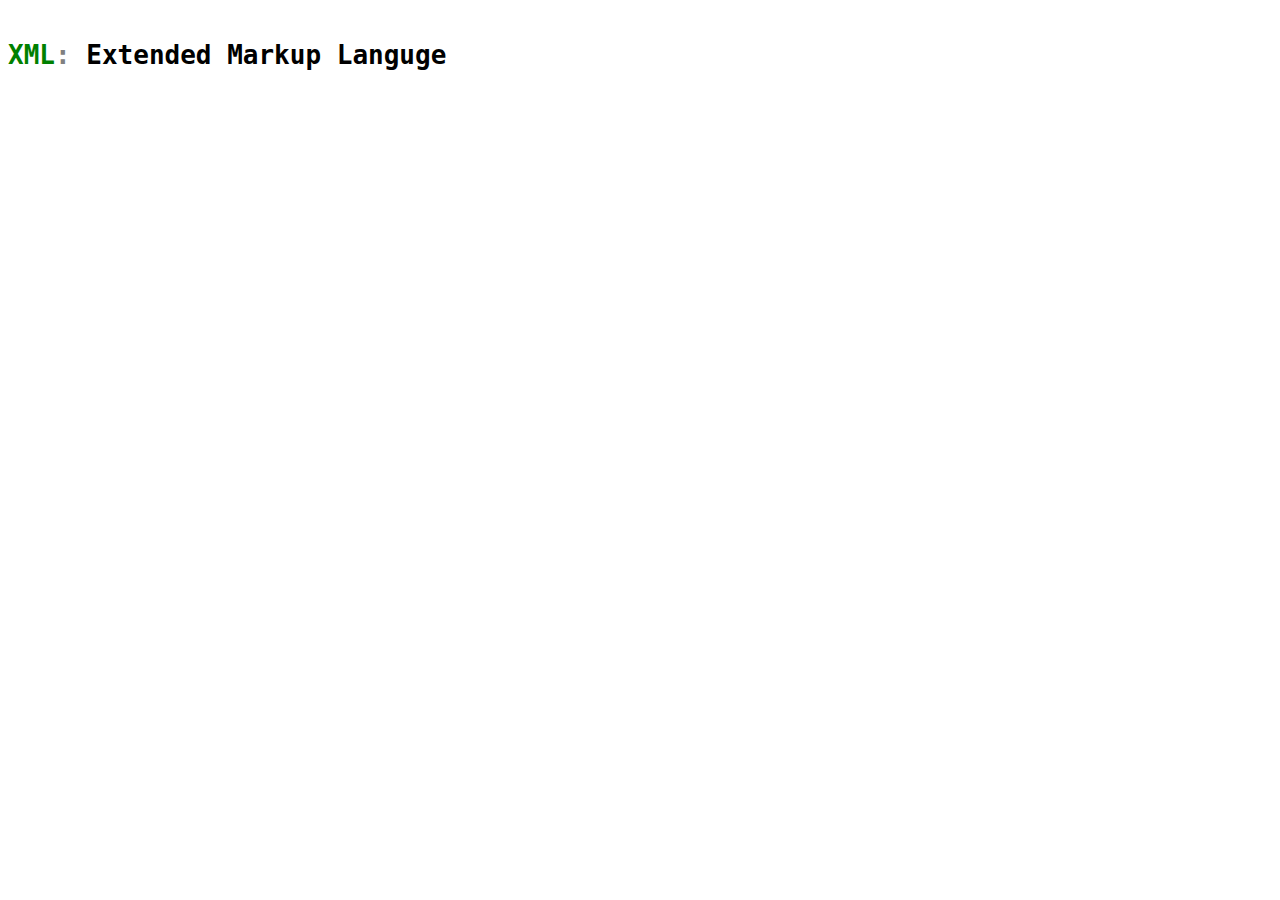
==== index.html @ 63019d03 "Index" ====
<html>
  <head>
    <title>XML Data</title>
    <style>
      .key {
        color: #008000;
      }
      .colon {
        color: #808080;
      }
    </style>
  </head>
  <body>
    <pre>
      <h1><span class="key">XML</span><span class="colon">:</span> Extended Markup Languge</h1>
    </pre>
  </body>
</html>
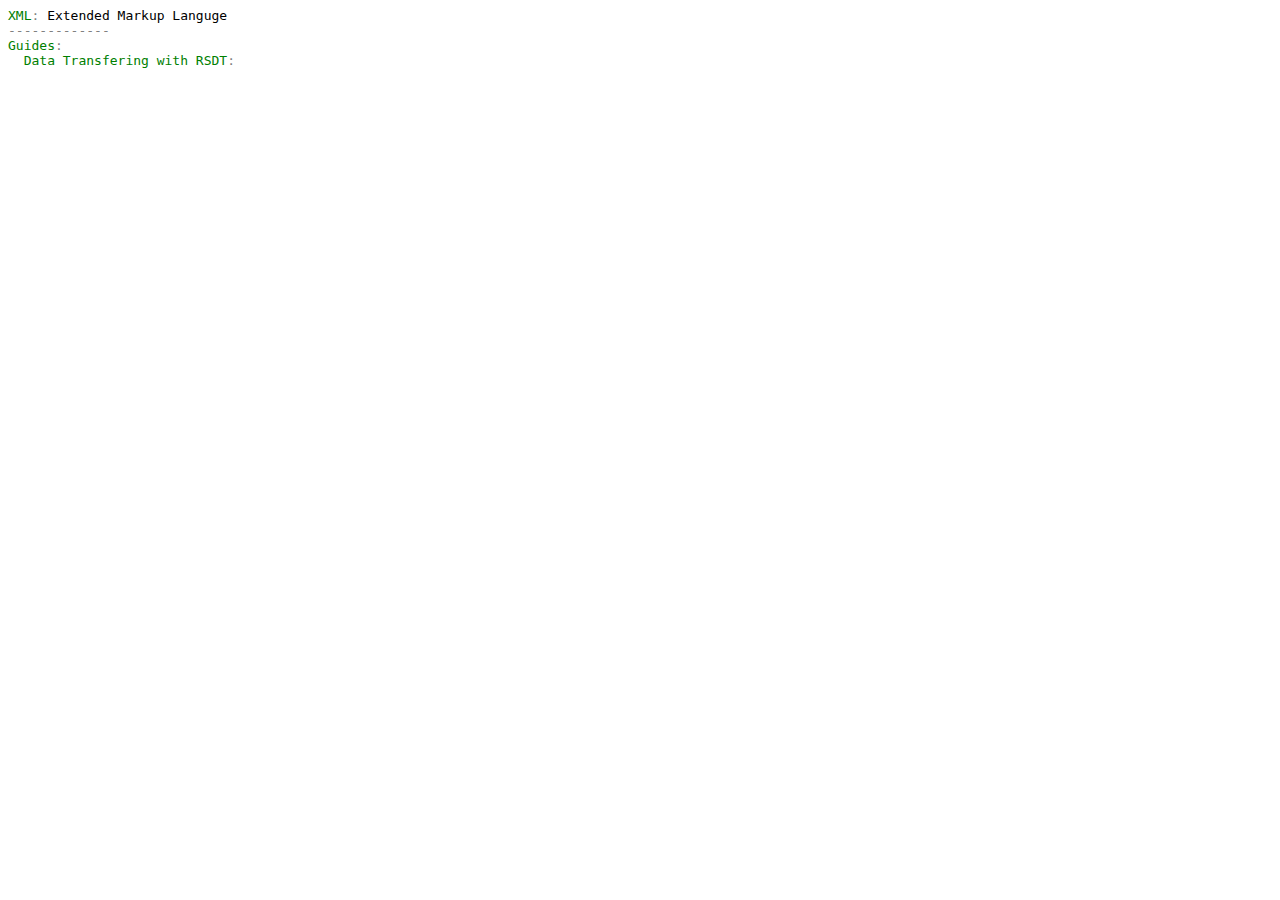
==== commit b3830f22: "Index" ====
--- a/index.html
+++ b/index.html
@@ -12,7 +12,10 @@
   </head>
   <body>
     <pre>
-      <h1><span class="key">XML</span><span class="colon">:</span> Extended Markup Languge</h1>
+<span class="key">XML</span><span class="colon">:</span> Extended Markup Languge
+<span class="colon">-------------</span>
+<span class="key">Guides</span><span class="colon">:</span>
+  <span class="key">Data Transfering with RSDT</span><span class="colon">:</span>
     </pre>
   </body>
 </html>
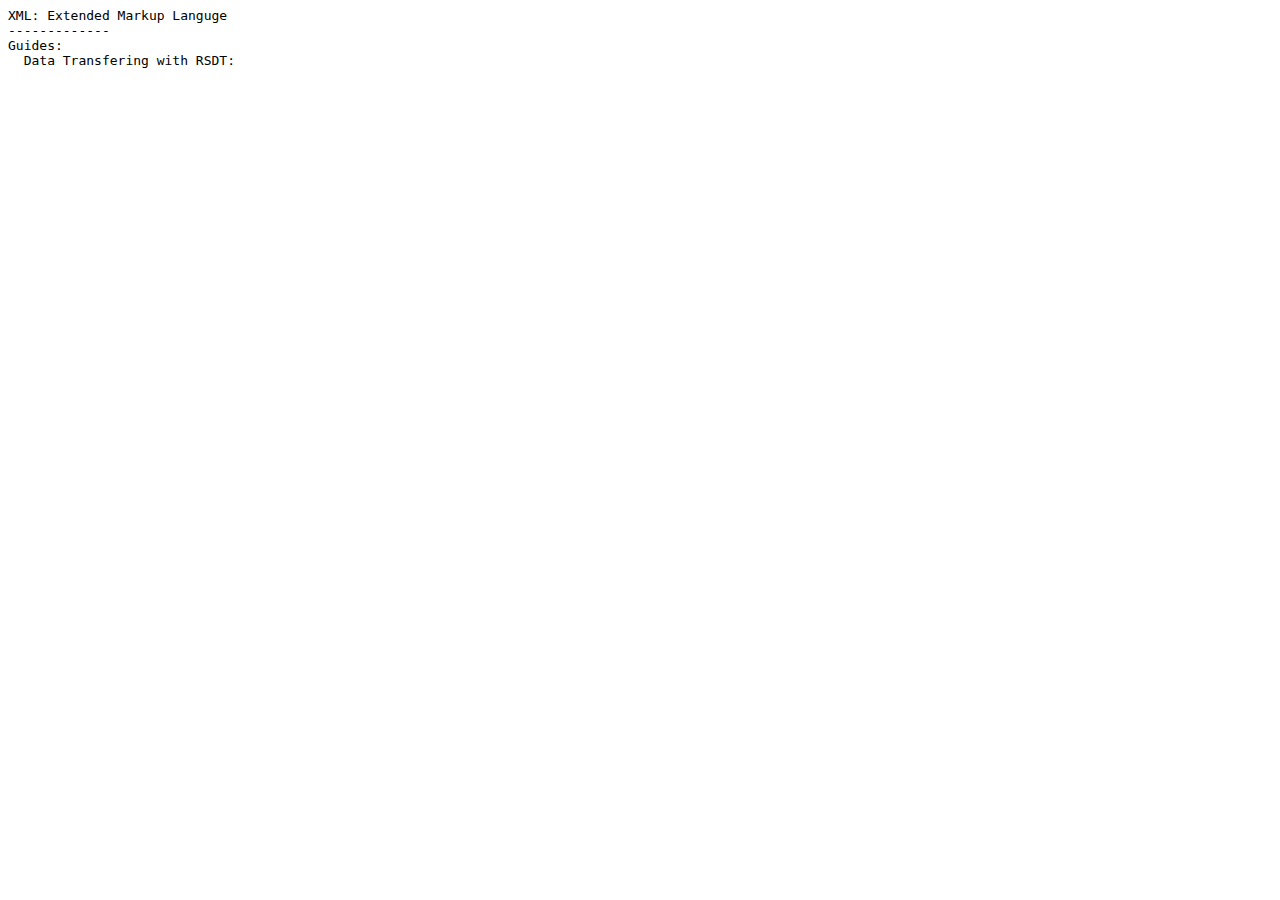
==== commit fbf9bc65: "Update index.html" ====
--- a/index.html
+++ b/index.html
@@ -1,14 +1,6 @@
 <html>
   <head>
     <title>XML Data</title>
-    <style>
-      .key {
-        color: #008000;
-      }
-      .colon {
-        color: #808080;
-      }
-    </style>
   </head>
   <body>
     <pre>
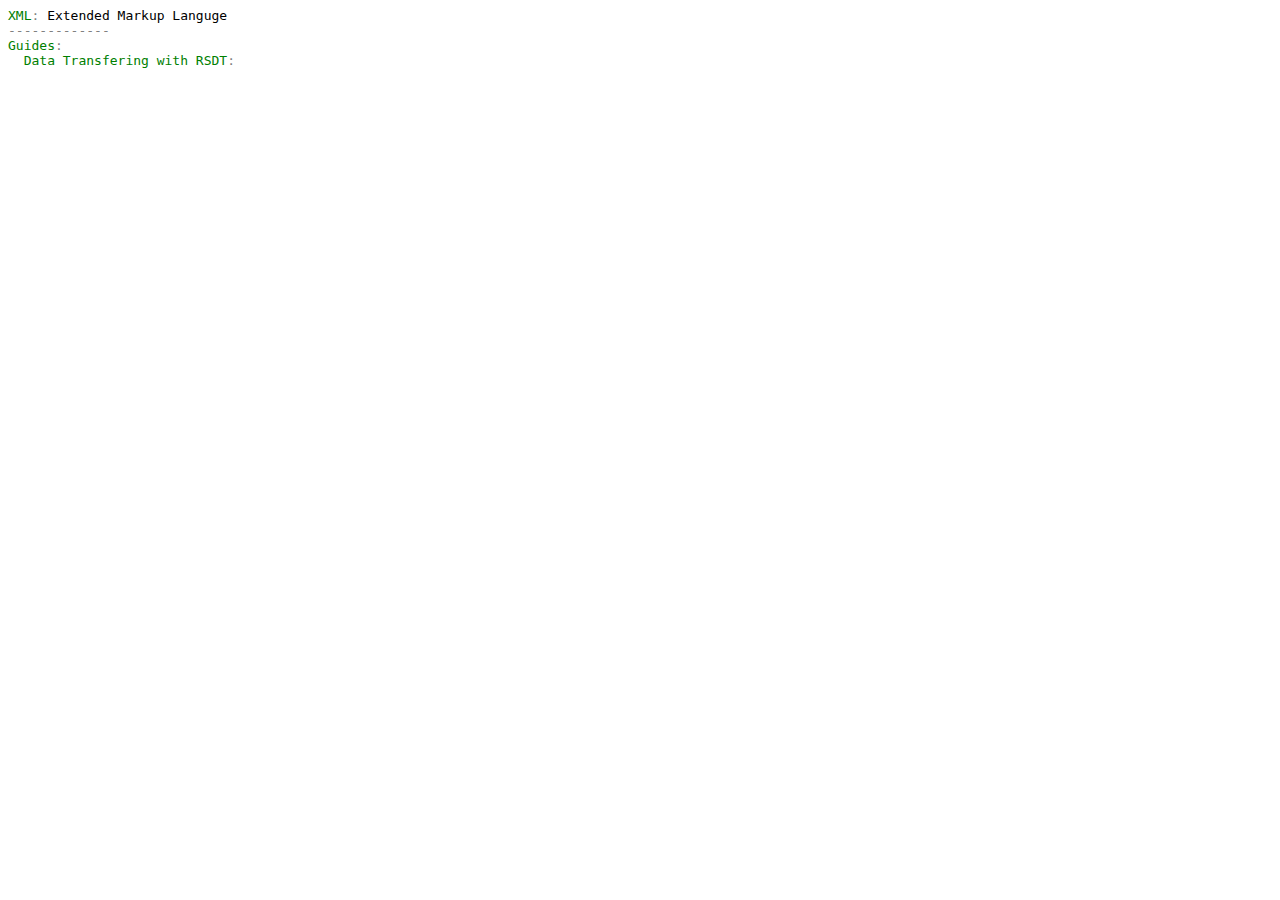
==== commit 043e68b7: "Update index.html" ====
--- a/index.html
+++ b/index.html
@@ -1,6 +1,7 @@
 <html>
   <head>
     <title>XML Data</title>
+    <link rel="stylesheet" href="https://brunozhon.github.io/xml/style.css" />
   </head>
   <body>
     <pre>
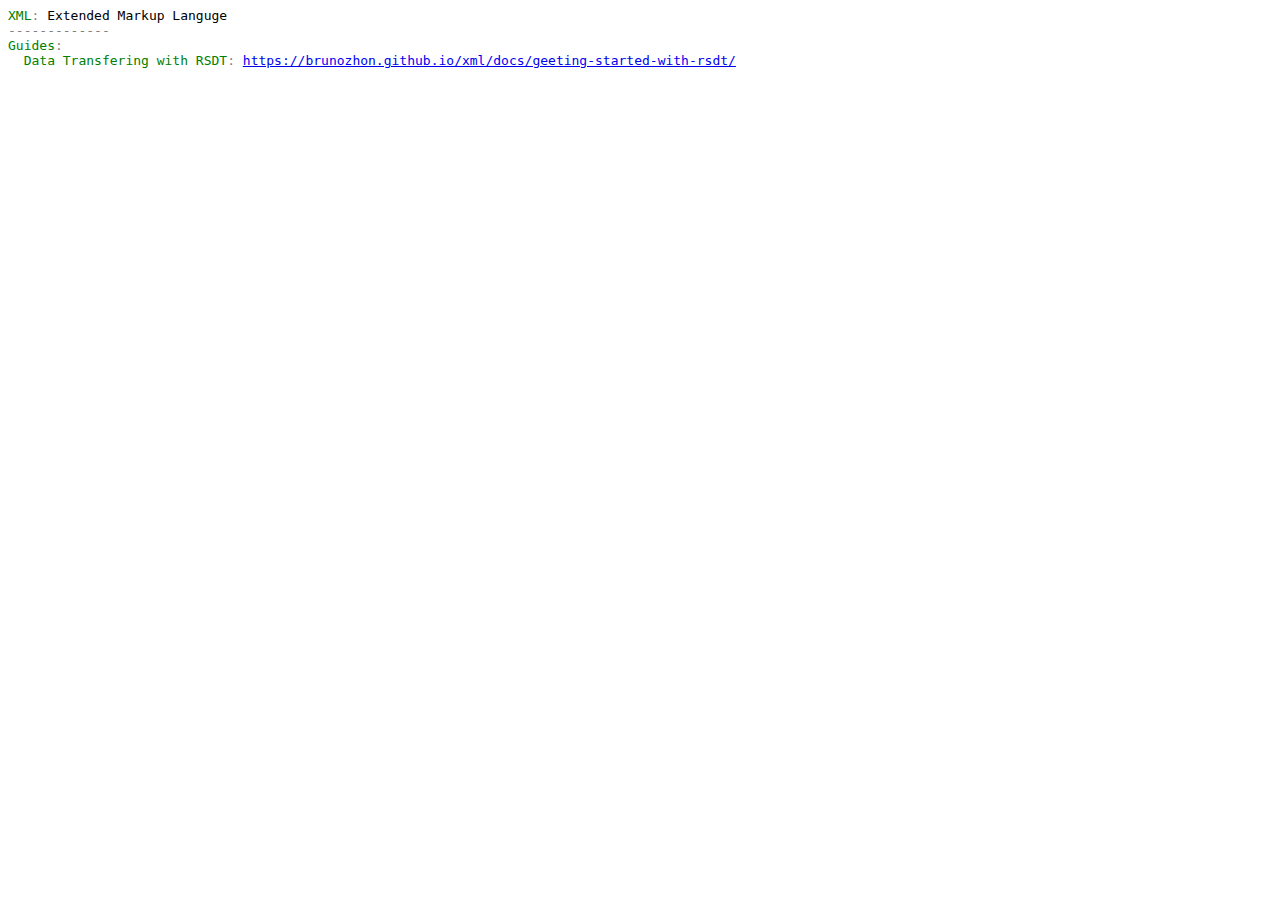
==== commit 9ecbe4fd: "Update index.html" ====
--- a/index.html
+++ b/index.html
@@ -8,7 +8,7 @@
 <span class="key">XML</span><span class="colon">:</span> Extended Markup Languge
 <span class="colon">-------------</span>
 <span class="key">Guides</span><span class="colon">:</span>
-  <span class="key">Data Transfering with RSDT</span><span class="colon">:</span>
+  <span class="key">Data Transfering with RSDT</span><span class="colon">:</span> <a href="https://brunozhon.github.io/xml/docs/getting-started-with-rsdt.html">https://brunozhon.github.io/xml/docs/geeting-started-with-rsdt/</a>
     </pre>
   </body>
 </html>
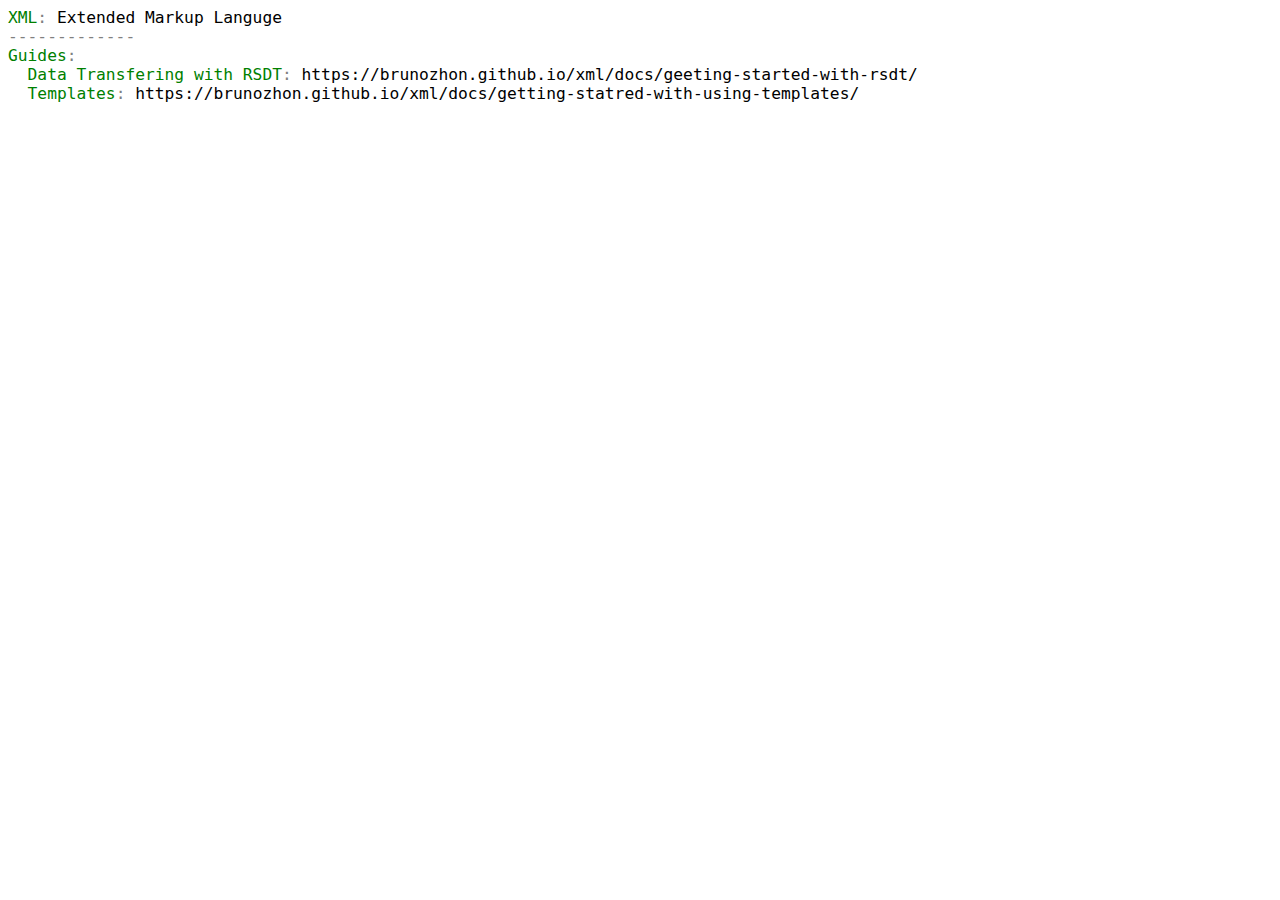
==== commit d09e7f27: "Update index.html" ====
--- a/index.html
+++ b/index.html
@@ -9,6 +9,7 @@
 <span class="colon">-------------</span>
 <span class="key">Guides</span><span class="colon">:</span>
   <span class="key">Data Transfering with RSDT</span><span class="colon">:</span> <a href="https://brunozhon.github.io/xml/docs/getting-started-with-rsdt.html">https://brunozhon.github.io/xml/docs/geeting-started-with-rsdt/</a>
+  <span class="key">Templates</span><span class="colon">:</span> <a href="https://brunozhon.github.io/xml/docs/getting-started-with-using-templates.html">https://brunozhon.github.io/xml/docs/getting-statred-with-using-templates/</a>
     </pre>
   </body>
 </html>
